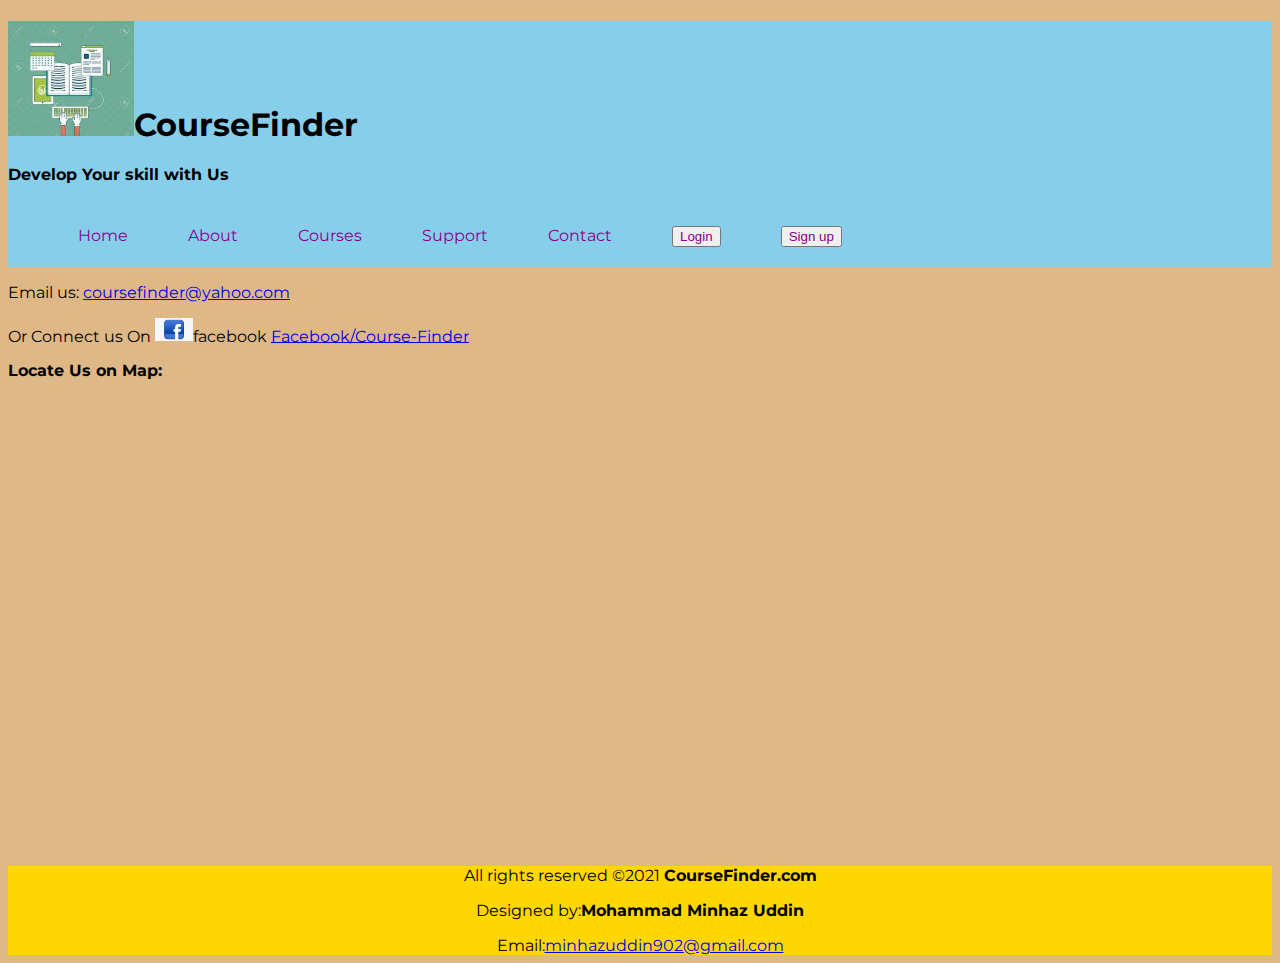
==== contatct.html @ 2ecb3b47 "course finder" ====
<!DOCTYPE html>
<html lang="en">
<head>
    <meta charset="UTF-8">
    <meta http-equiv="X-UA-Compatible" content="IE=edge">
    <meta name="viewport" content="width=device-width, initial-scale=1.0">
    <title>Contact Us</title>
    <link rel="stylesheet" href="index.css">
    <link rel="icon" type="images/x-icon" href="images/icon-3.jpg">
    <link rel="preconnect" href="https://fonts.googleapis.com">
<link rel="preconnect" href="https://fonts.gstatic.com" crossorigin>
<link href="https://fonts.googleapis.com/css2?family=Montserrat:wght@300&display=swap" rel="stylesheet">
</head>
<body>
    <div class="topmenu">
        <div align="left">
            <h1><img src="images/main-icon.jpg" width="10%" heigth="10%">CourseFinder</h1>
            <h4><colspan class="head">Develop Your skill with Us</colspan></h4>
        </div>
        <ul>
            <li>
                <a href="home.html">Home</a> 
            </li>
            <li>
                <a href="about.html">About</a>
            </li>
            <li>
                <a href="courses.html">Courses</a>
            </li>
            <li>
                <a href="support.html">Support</a>
            </li>
            <li>
                <a href="contatct.html">Contact</a>
            </li>
            <li>
                <button><a href="login.html">Login</a></button>
            </li>
            <li>
                <button><a href="sign-up.html">Sign up</a></button>
            </li>
        </ul>    
    </div>
    <p>Email us: <a href="coursefinder@yahoo.com">coursefinder@yahoo.com</a></p>
    <p>Or Connect us On <img src="images/facebook.jpg" width="3%" height="3%">facebook <a href="facebook.com/Course-Finder">Facebook/Course-Finder</a></p>
    <p><b>Locate Us on Map:</b></p>
    <iframe src="https://www.google.com/maps/embed?pb=!1m14!1m12!1m3!1d14759.372650548956!2d91.80259475!3d22.3595501!2m3!1f0!2f0!3f0!3m2!1i1024!2i768!4f13.1!5e0!3m2!1sen!2sbd!4v1638726474484!5m2!1sen!2sbd" width="600" height="450" style="border:0;" allowfullscreen="" loading="lazy"></iframe>
    <footer align="center">
        <p>All rights reserved &copy2021 <b>CourseFinder.com</b></p>
        <p>Designed by:<b>Mohammad Minhaz Uddin</b></p>
        Email:<a href="minhazuddin902@gmail.com">minhazuddin902@gmail.com</a>
    </footer>
</body>
</html>
---- index.css ----
body{
    font-family: 'Montserrat', sans-serif;
    background-color: burlywood;
}
.topmenu{
    background-color:skyblue;
}
ul{
    list-style:none;
    overflow: hidden;
}
li a{
    text-decoration: none;
    display:block;
    color:darkmagenta;
}
li{
    float:left;
    padding:20px 30px;
}
li a:hover{
    color:orangered;
}
.course{
    color:red;
}
footer{
    background-color: gold;
}
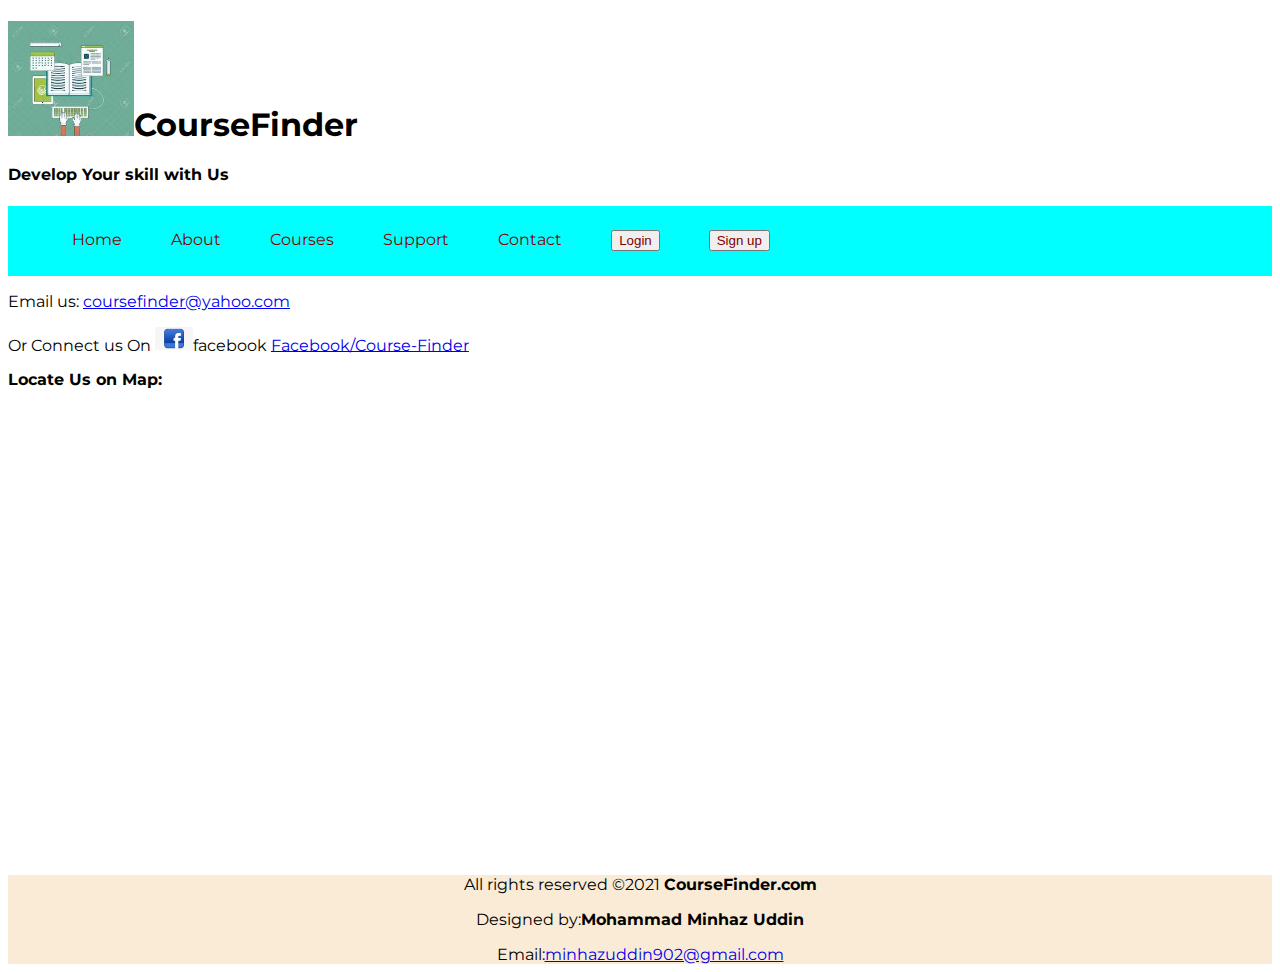
==== commit 009993fa: "change style" ====
--- a/contatct.html
+++ b/contatct.html
@@ -12,12 +12,10 @@
 <link href="https://fonts.googleapis.com/css2?family=Montserrat:wght@300&display=swap" rel="stylesheet">
 </head>
 <body>
-    <div class="topmenu">
-        <div align="left">
-            <h1><img src="images/main-icon.jpg" width="10%" heigth="10%">CourseFinder</h1>
-            <h4><colspan class="head">Develop Your skill with Us</colspan></h4>
-        </div>
-        <ul>
+    <div>
+        <h1><img src="images/main-icon.jpg" width="10%" heigth="10%">CourseFinder</h1>
+        <h4><colspan>Develop Your skill with Us</colspan></h4>
+        <ul class="topmenu">
             <li>
                 <a href="home.html">Home</a> 
             </li>
--- a/index.css
+++ b/index.css
@@ -1,9 +1,8 @@
 body{
     font-family: 'Montserrat', sans-serif;
-    background-color: burlywood;
 }
 .topmenu{
-    background-color:skyblue;
+    background-color:aqua;
 }
 ul{
     list-style:none;
@@ -12,18 +11,18 @@
 li a{
     text-decoration: none;
     display:block;
-    color:darkmagenta;
+    color:maroon;
 }
 li{
     float:left;
-    padding:20px 30px;
+    padding: 2%;
 }
 li a:hover{
-    color:orangered;
+    color:red;
 }
 .course{
     color:red;
 }
 footer{
-    background-color: gold;
+    background-color:antiquewhite;
 }